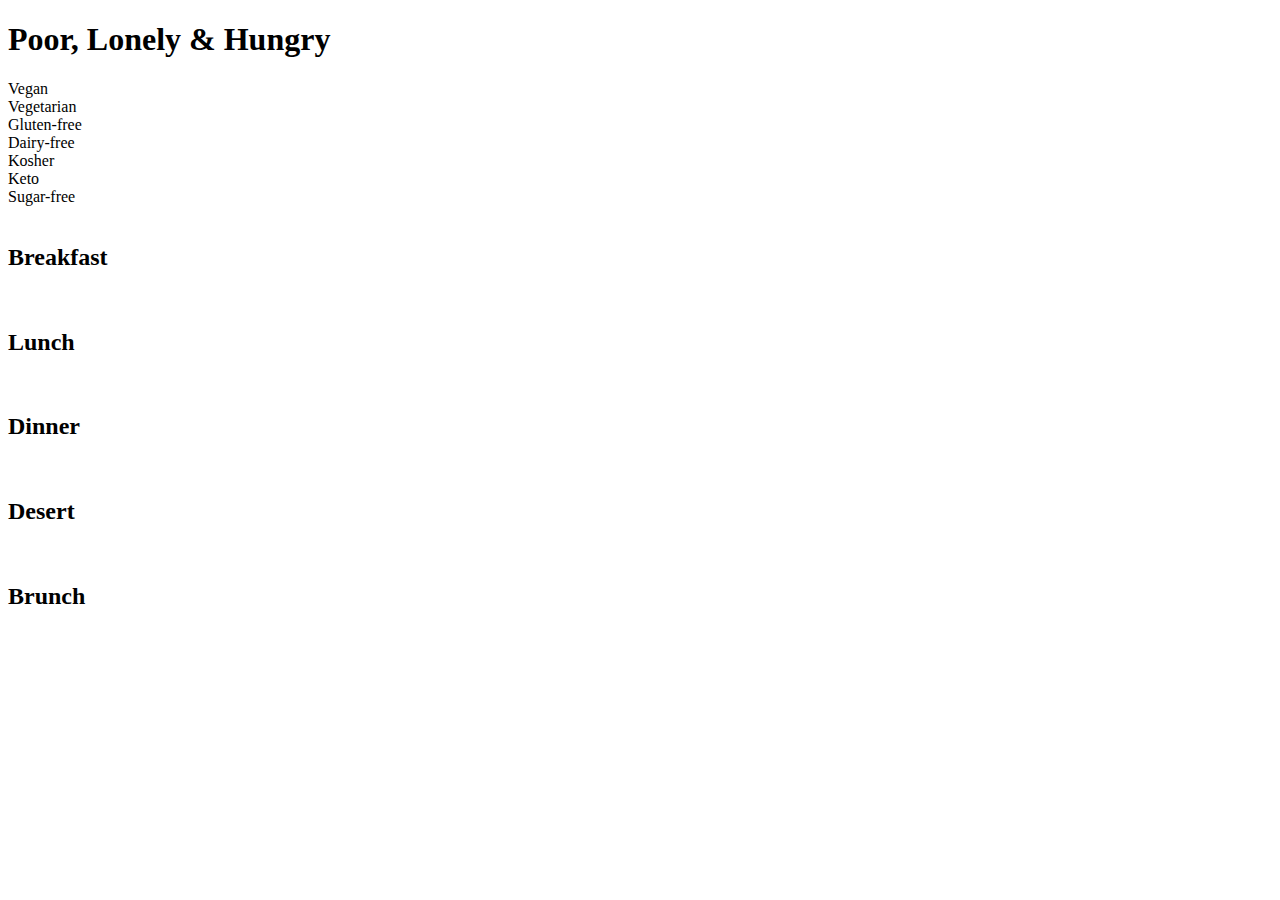
==== src/main/resources/templates/index.html @ cb69059c "Takkar með taggi" ====
<!DOCTYPE html>
<html xmlns:th="https://thymeleaf.org" xmlns:form="http://www.w3.org/1999/xhtml">
<head>
    <title>Poor, Lonely & Hungry</title>
    <meta name="viewport" content="width=device-width, initial-scale=1, user-scalable=no" />
    <link rel="stylesheet" href="/assets/main.css" />
</head>
<body>
<header>
    <h1>Poor, Lonely & Hungry </h1>
</header>

<!--
<form action="... or use th:action" method="post" th:object="${vegan}">
<input type="checkbox" id="vegan" name="vegan" value="true" />
<label>Vegan</label>
<br>
</form>
<form action="... or use th:action" method="post" th:object="${vegetarian}">
<input type="checkbox" id="vegetarian" name="vegetarian" value="true" />
<label>Vegetarian</label>
<br>
</form>
<form action="... or use th:action" method="post" th:object="${glutenfree}">
<input type="checkbox" id="gluten-free" name="gluten-free" value="TRUE" />
<label>Gluten-free</label>
<br>
</form>
<input type="checkbox" name="dairy-free" th:checked="${myBooleanVariable}" />
<label>Dairy-free</label>
<br>
<input type="checkbox" id="Kosher" name="Kosher" value="TRUE" />
<label>Kosher</label>
<br>
<input type="checkbox" id="Keto" name="Keto" value="TRUE" />
<label>Keto</label>
<br>
<input type="checkbox" id="sugar-free" name="sugar-free" value="TRUE" />
<label>Sugar-free</label>
<br>
<li><a th:href="@{/recipe/{vegan}/{vegetarian}(vegan=${vegan.value}, vegetarian=${vegetarian.value})}" class="button large">Search!</a></li>
<br>
</form>
-->


<li><a th:href="@{/recipe1/{vegan}(vegan=true)}" class="button large">Vegan</a></li>
<li><a th:href="@{/recipe2/{vegetarian}(vegetarian=true)}" class="button large">Vegetarian</a></li>
<li><a th:href="@{/recipe3/{glutenfree}(glutenfree=true)}" class="button large">Gluten-free</a></li>
<li><a th:href="@{/recipe4/{dairyfree}(dairyfree=true)}" class="button large">Dairy-free</a></li>
<li><a th:href="@{/recipe5/{kosher}(kosher=true)}" class="button large">Kosher</a></li>
<li><a th:href="@{/recipe6/{keto}(keto=true)}" class="button large">Keto</a></li>
<li><a th:href="@{/recipe7/{sugarfree}(sugarfree=true)}" class="button large">Sugar-free</a></li>


<section class="tiles">
    <article class="style1">
                    <span class="image">
				        <img src="/images/logo-star-trek-starfleet-symbol-png-favpng-MeDeSSKAHVSgj0be4y2zSN1qR.jpg" alt="" />
				    </span>
        <a th:href="@{/recipe/{a}(a = 1)}">
            <h2>Breakfast</h2>
        </a>
    </article>
    <article class="style2">
                    <span class="image">
				        <img src="/images/logo-star-trek-starfleet-symbol-png-favpng-MeDeSSKAHVSgj0be4y2zSN1qR.jpg" alt="" />
				    </span>
        <a th:href="@{/recipe/{a}(a = 2)}">
            <h2>Lunch</h2>
        </a>
    </article>
    <article class="style3">
                    <span class="image">
				        <img src="/images/logo-star-trek-starfleet-symbol-png-favpng-MeDeSSKAHVSgj0be4y2zSN1qR.jpg" alt="" />
				    </span>
        <a th:href="@{/recipe/{a}(a = 3)}">
            <h2>Dinner</h2>
        </a>
    </article>
    <article class="style4">
                    <span class="image">
				        <img src="/images/logo-star-trek-starfleet-symbol-png-favpng-MeDeSSKAHVSgj0be4y2zSN1qR.jpg" alt="" />
				    </span>
        <a th:href="@{/recipe/{a}(a = 4)}">
            <h2>Desert</h2>
        </a>
    </article>
    <article class="style5">
                    <span class="image">
				        <img src="/images/logo-star-trek-starfleet-symbol-png-favpng-MeDeSSKAHVSgj0be4y2zSN1qR.jpg" alt="" />
				    </span>
        <a th:href="@{/recipe/{a}(a = 5)}">
            <h2>Brunch</h2>
        </a>
    </article>
</section>
</body>
</html>
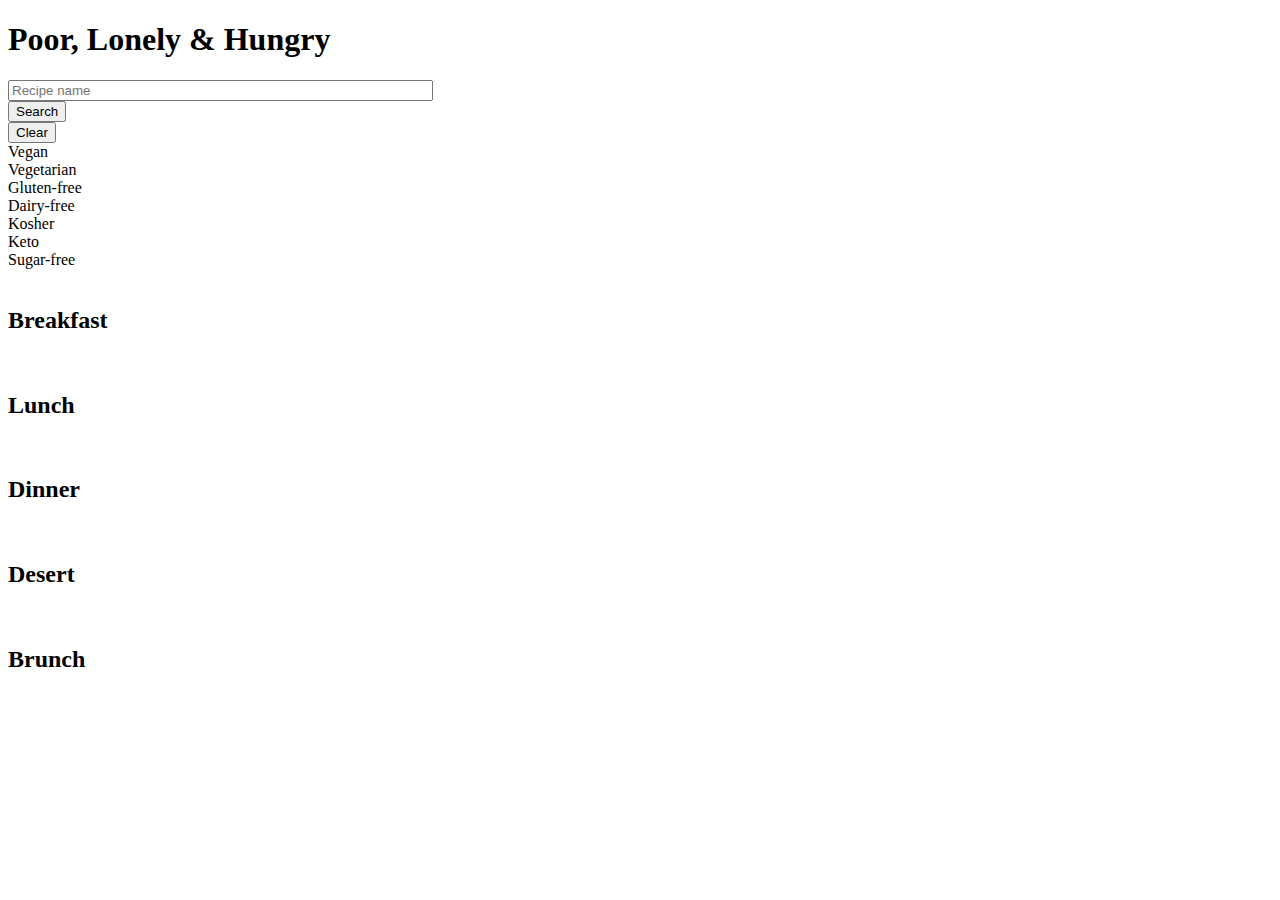
==== commit 7771c75a: "search name" ====
--- a/src/main/resources/templates/index.html
+++ b/src/main/resources/templates/index.html
@@ -9,6 +9,14 @@
 <header>
     <h1>Poor, Lonely & Hungry </h1>
 </header>
+
+<form th:action="@{/search}">
+    <input type="text" name="keyword" id="keyword"  placeholder="Recipe name" size="50" >
+    <br>
+    <button type="submit" class="btn btn-info" >Search</button>
+    <br>
+    <button type="submit" class="btn btn-info" >Clear</button>
+</form>
 
 <!--
 <form action="... or use th:action" method="post" th:object="${vegan}">
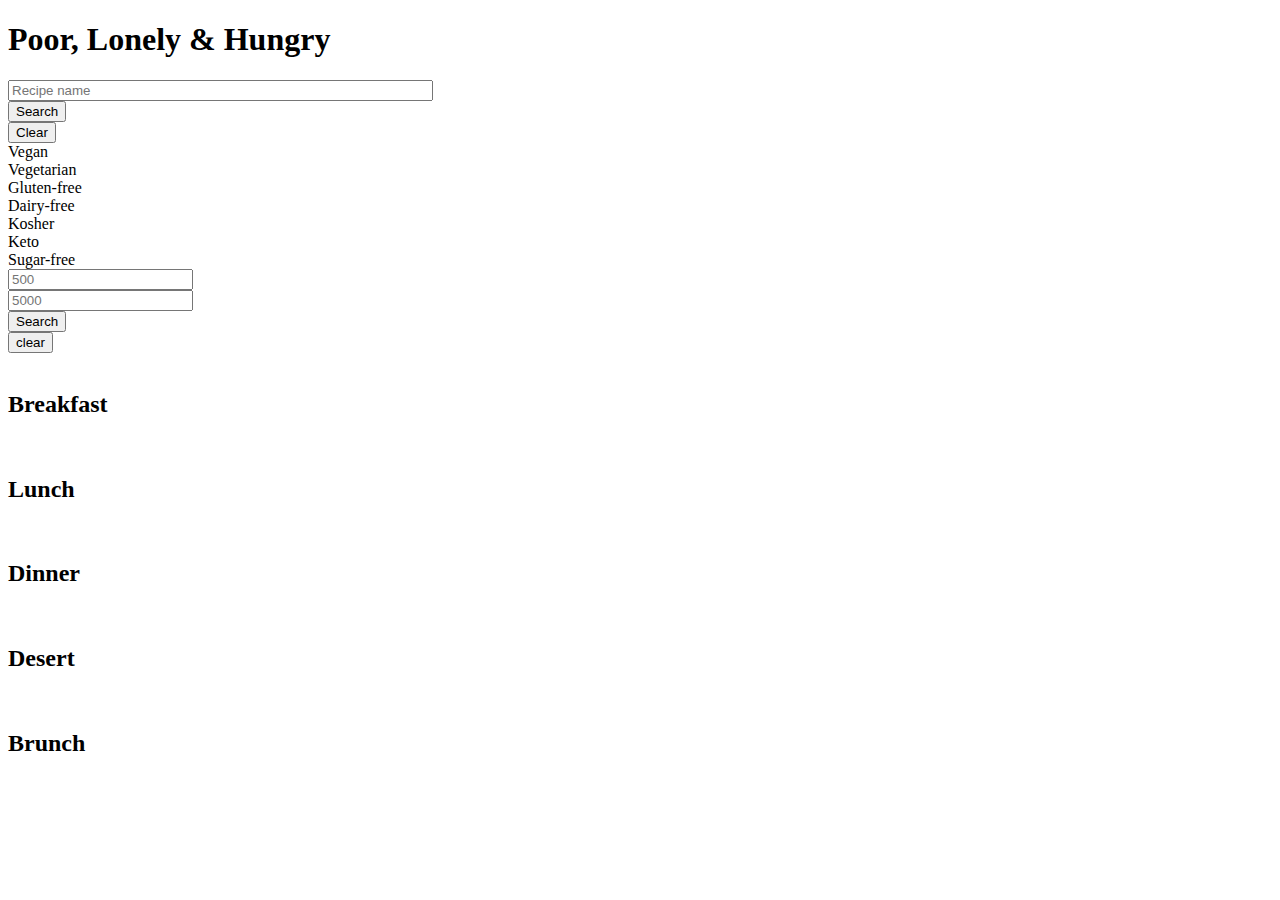
==== commit 77168e35: "Find by price semi útfært" ====
--- a/src/main/resources/templates/index.html
+++ b/src/main/resources/templates/index.html
@@ -60,6 +60,28 @@
 <li><a th:href="@{/recipe6/{keto}(keto=true)}" class="button large">Keto</a></li>
 <li><a th:href="@{/recipe7/{sugarfree}(sugarfree=true)}" class="button large">Sugar-free</a></li>
 
+<!--
+<form th:action="@{/findbyprice}">
+    <label for="pricelow">Price low</label>
+    <input type="text" th:value="${pricelow}" id="pricelow" placeholder="500">
+    <span th:pricelow="${pricelow}"></span>
+    <label for="pricehigh">Price high</label>
+    <input type="text" th:value="${pricehigh}" id="pricehigh" placeholder="5000">
+    <span th:pricehigh="${pricehigh}"></span>
+    <input type="submit" value="Search">
+</form>
+<br>
+-->
+<form th:action="@{/search}">
+    <input type="text" name="pricelow" id="pricelow" placeholder="500">
+    <br>
+    <input type="text" name="pricehigh" id="pricehigh" placeholder="5000">
+    <br>
+    <input type="submit" value="Search">
+    <br>
+    <input type="submit" value="clear">
+</form>
+
 
 <section class="tiles">
     <article class="style1">
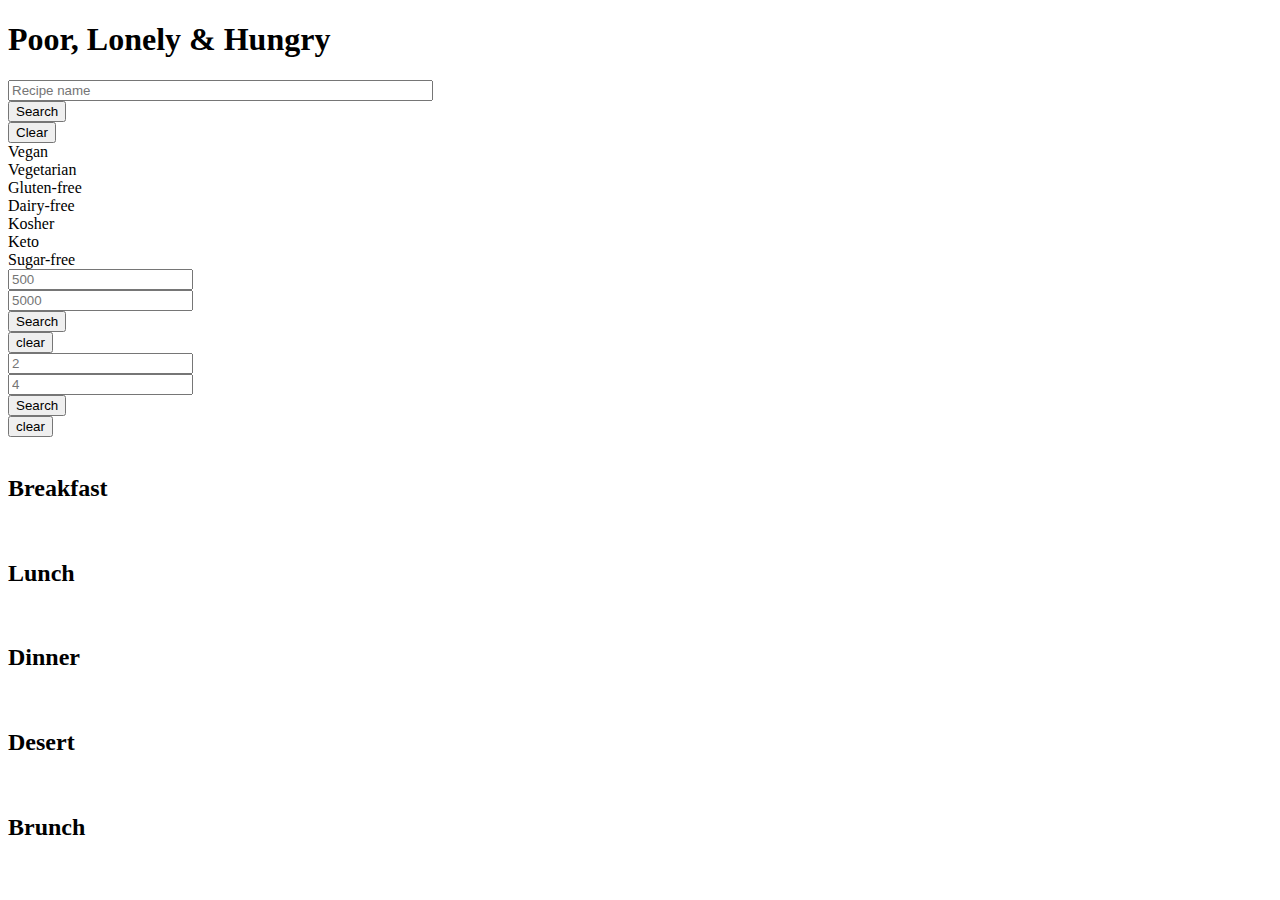
==== commit 93c0af4b: "find by serves og price virkar!" ====
--- a/src/main/resources/templates/index.html
+++ b/src/main/resources/templates/index.html
@@ -72,10 +72,20 @@
 </form>
 <br>
 -->
-<form th:action="@{/search}">
+<form th:action="@{/findbyprice}">
     <input type="text" name="pricelow" id="pricelow" placeholder="500">
     <br>
     <input type="text" name="pricehigh" id="pricehigh" placeholder="5000">
+    <br>
+    <input type="submit" value="Search">
+    <br>
+    <input type="submit" value="clear">
+</form>
+
+<form th:action="@{/findbyserves}">
+    <input type="text" name="serves1" id="serves1" placeholder="2">
+    <br>
+    <input type="text" name="serves2" id="serves2" placeholder="4">
     <br>
     <input type="submit" value="Search">
     <br>
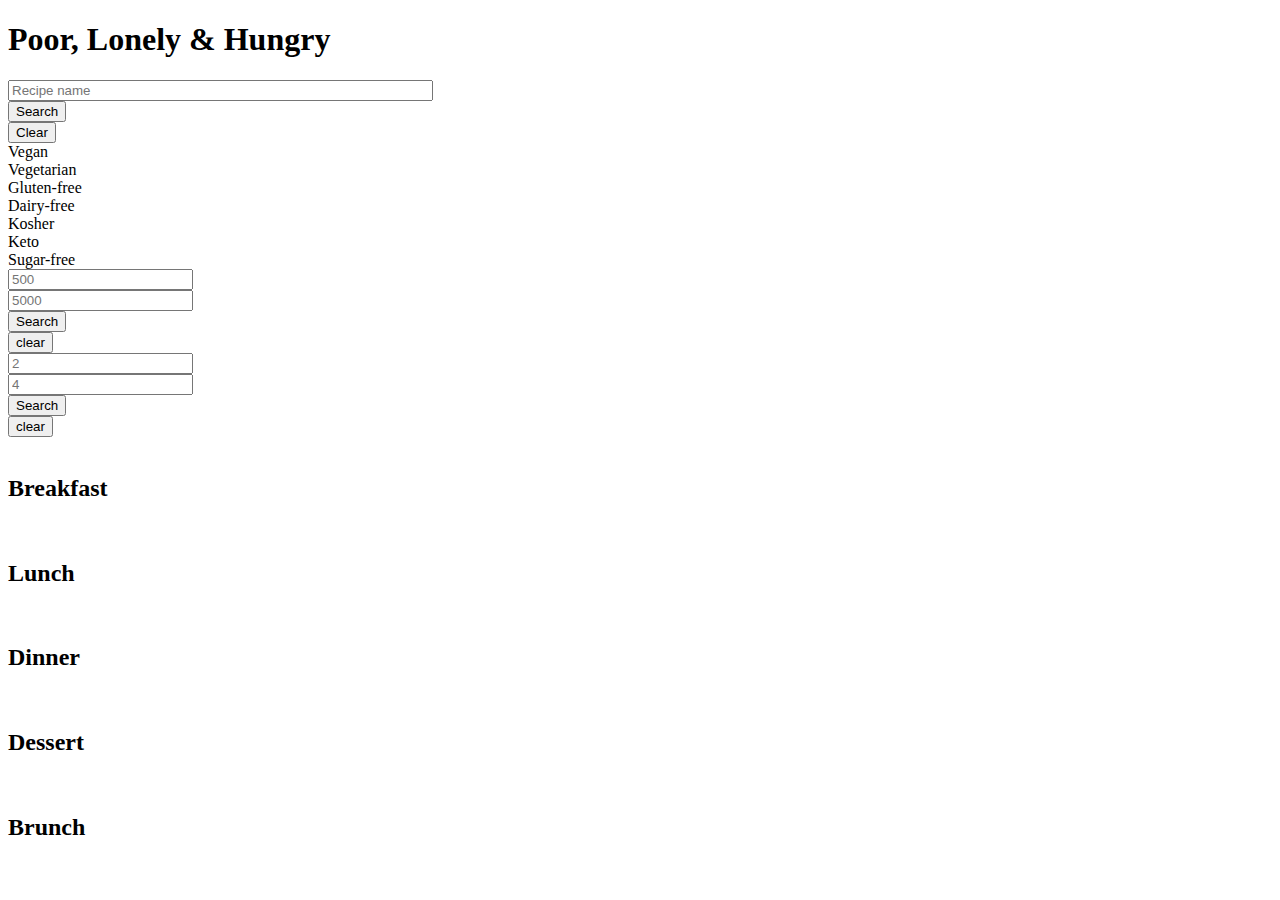
==== commit 07c2daa0: "engin eyðimörk eða data.sql" ====
--- a/src/main/resources/templates/index.html
+++ b/src/main/resources/templates/index.html
@@ -123,7 +123,7 @@
 				        <img src="/images/logo-star-trek-starfleet-symbol-png-favpng-MeDeSSKAHVSgj0be4y2zSN1qR.jpg" alt="" />
 				    </span>
         <a th:href="@{/recipe/{a}(a = 4)}">
-            <h2>Desert</h2>
+            <h2>Dessert</h2>
         </a>
     </article>
     <article class="style5">
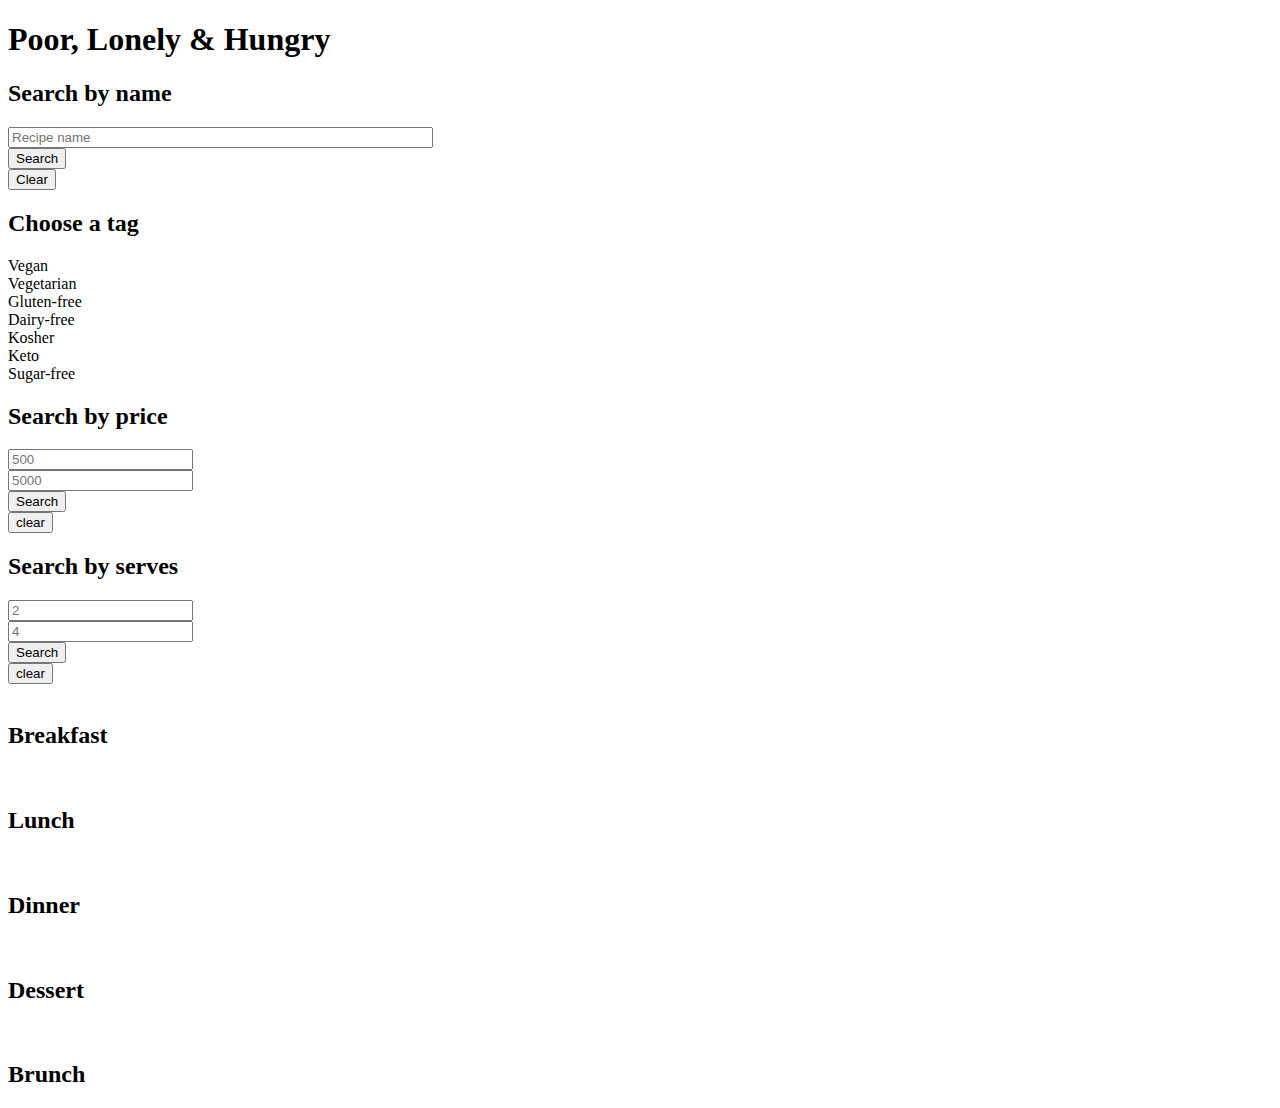
==== commit 59639ce9: "nöfn a search functions" ====
--- a/src/main/resources/templates/index.html
+++ b/src/main/resources/templates/index.html
@@ -10,6 +10,7 @@
     <h1>Poor, Lonely & Hungry </h1>
 </header>
 
+<h2>Search by name</h2>
 <form th:action="@{/search}">
     <input type="text" name="keyword" id="keyword"  placeholder="Recipe name" size="50" >
     <br>
@@ -51,7 +52,7 @@
 </form>
 -->
 
-
+<h2>Choose a tag</h2>
 <li><a th:href="@{/recipe1/{vegan}(vegan=true)}" class="button large">Vegan</a></li>
 <li><a th:href="@{/recipe2/{vegetarian}(vegetarian=true)}" class="button large">Vegetarian</a></li>
 <li><a th:href="@{/recipe3/{glutenfree}(glutenfree=true)}" class="button large">Gluten-free</a></li>
@@ -72,6 +73,7 @@
 </form>
 <br>
 -->
+<h2>Search by price</h2>
 <form th:action="@{/findbyprice}">
     <input type="text" name="pricelow" id="pricelow" placeholder="500">
     <br>
@@ -82,6 +84,7 @@
     <input type="submit" value="clear">
 </form>
 
+<h2>Search by serves</h2>
 <form th:action="@{/findbyserves}">
     <input type="text" name="serves1" id="serves1" placeholder="2">
     <br>
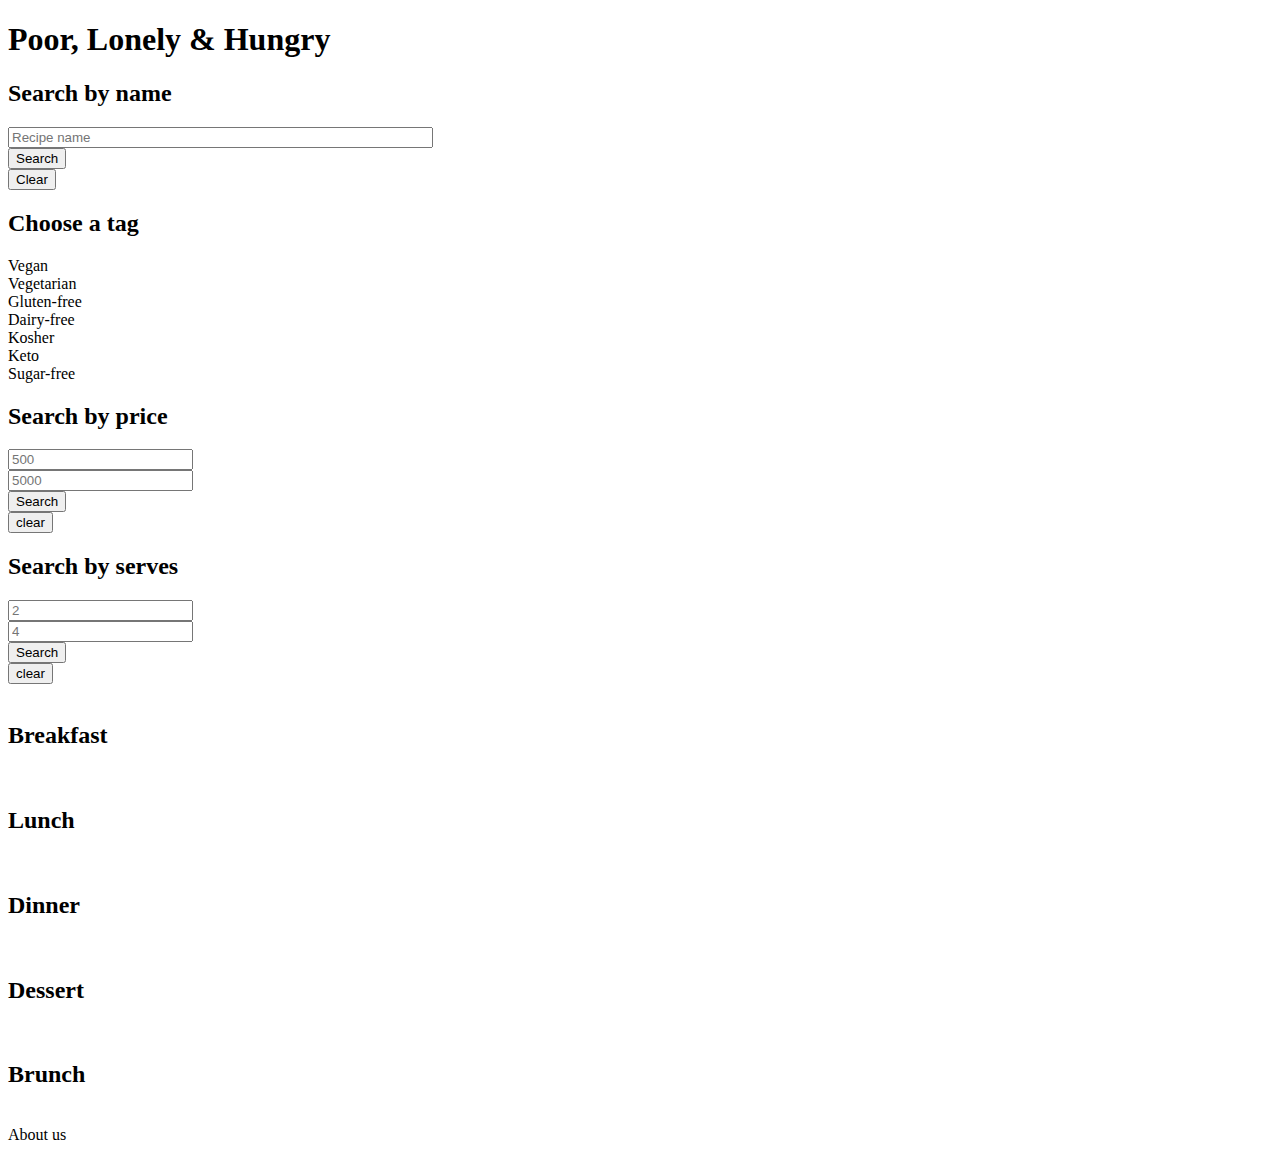
==== commit 56aa7165: "about us og home takki" ====
--- a/src/main/resources/templates/index.html
+++ b/src/main/resources/templates/index.html
@@ -19,39 +19,6 @@
     <button type="submit" class="btn btn-info" >Clear</button>
 </form>
 
-<!--
-<form action="... or use th:action" method="post" th:object="${vegan}">
-<input type="checkbox" id="vegan" name="vegan" value="true" />
-<label>Vegan</label>
-<br>
-</form>
-<form action="... or use th:action" method="post" th:object="${vegetarian}">
-<input type="checkbox" id="vegetarian" name="vegetarian" value="true" />
-<label>Vegetarian</label>
-<br>
-</form>
-<form action="... or use th:action" method="post" th:object="${glutenfree}">
-<input type="checkbox" id="gluten-free" name="gluten-free" value="TRUE" />
-<label>Gluten-free</label>
-<br>
-</form>
-<input type="checkbox" name="dairy-free" th:checked="${myBooleanVariable}" />
-<label>Dairy-free</label>
-<br>
-<input type="checkbox" id="Kosher" name="Kosher" value="TRUE" />
-<label>Kosher</label>
-<br>
-<input type="checkbox" id="Keto" name="Keto" value="TRUE" />
-<label>Keto</label>
-<br>
-<input type="checkbox" id="sugar-free" name="sugar-free" value="TRUE" />
-<label>Sugar-free</label>
-<br>
-<li><a th:href="@{/recipe/{vegan}/{vegetarian}(vegan=${vegan.value}, vegetarian=${vegetarian.value})}" class="button large">Search!</a></li>
-<br>
-</form>
--->
-
 <h2>Choose a tag</h2>
 <li><a th:href="@{/recipe1/{vegan}(vegan=true)}" class="button large">Vegan</a></li>
 <li><a th:href="@{/recipe2/{vegetarian}(vegetarian=true)}" class="button large">Vegetarian</a></li>
@@ -61,18 +28,7 @@
 <li><a th:href="@{/recipe6/{keto}(keto=true)}" class="button large">Keto</a></li>
 <li><a th:href="@{/recipe7/{sugarfree}(sugarfree=true)}" class="button large">Sugar-free</a></li>
 
-<!--
-<form th:action="@{/findbyprice}">
-    <label for="pricelow">Price low</label>
-    <input type="text" th:value="${pricelow}" id="pricelow" placeholder="500">
-    <span th:pricelow="${pricelow}"></span>
-    <label for="pricehigh">Price high</label>
-    <input type="text" th:value="${pricehigh}" id="pricehigh" placeholder="5000">
-    <span th:pricehigh="${pricehigh}"></span>
-    <input type="submit" value="Search">
-</form>
-<br>
--->
+
 <h2>Search by price</h2>
 <form th:action="@{/findbyprice}">
     <input type="text" name="pricelow" id="pricelow" placeholder="500">
@@ -138,5 +94,8 @@
         </a>
     </article>
 </section>
+<br>
+<a th:href="@{/aboutus}" class="button large">About us</a>
+<br>
 </body>
 </html>